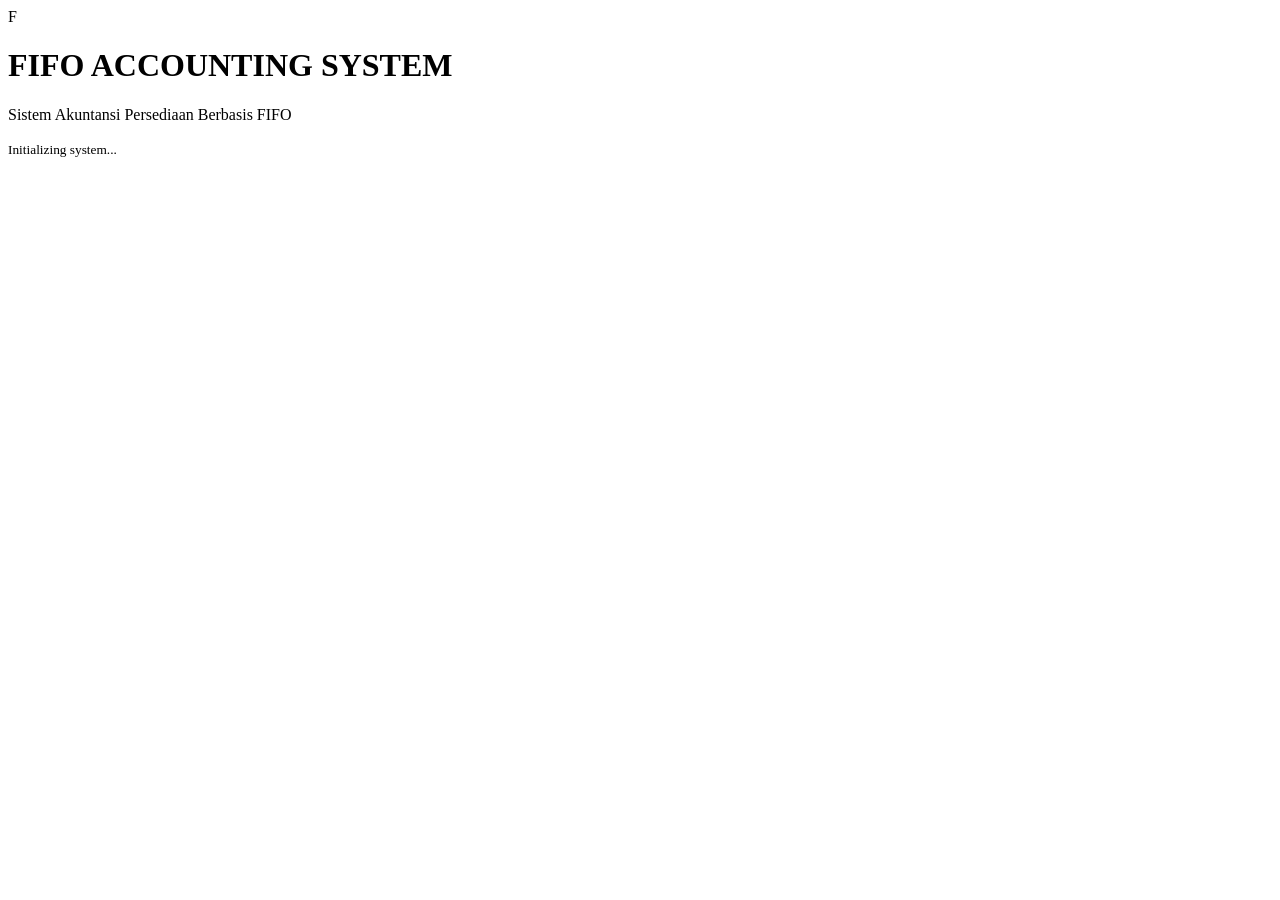
==== index.html @ 77d0306a "Initial commit - FEEV-O FIFO Accounting System" ====
<!DOCTYPE html>
<html lang="id">

<head>

    <meta charset="UTF-8">

    <meta
        name="viewport"
        content="width=device-width, initial-scale=1.0"
    >

    <title>
        FIFO Accounting System
    </title>

    <link
        rel="stylesheet"
        href="frontend/css/splash.css"
    >

</head>


<body>


<div class="splash-screen">

    <div class="splash-content">


        <!-- LOGO -->

        <div class="splash-logo-wrapper">

            <img
                src="frontend/assets/logo.png"
                alt="FIFO Accounting System"
                class="splash-logo"
                onerror="
                    this.style.display='none';
                    document.getElementById('splashLogoFallback').style.display='flex';
                "
            >

            <div
                id="splashLogoFallback"
                class="splash-logo-fallback"
            >
                F
            </div>

        </div>


        <!-- BRAND -->

        <h1>
            FIFO ACCOUNTING SYSTEM
        </h1>

        <p>
            Sistem Akuntansi Persediaan Berbasis FIFO
        </p>


        <!-- LOADING -->

        <div class="splash-loading">

            <span></span>
            <span></span>
            <span></span>

        </div>


        <small>
            Initializing system...
        </small>


    </div>

</div>


<script>

    /*
       DEMO SESSION

       Login tidak menggunakan Supabase Auth.
       Session hanya disimpan di browser.
    */

    const SESSION_KEY =
        "fifo_demo_session_v2";


    const session =
        localStorage.getItem(
            SESSION_KEY
        );


    setTimeout(
        function () {

            if (session) {

                /*
                   Sudah login
                */

                window.location.href =
                    "frontend/html/dashboard.html";

            } else {

                /*
                   Belum login
                */

                window.location.href =
                    "frontend/html/login.html";

            }

        },
        1200
    );

</script>


</body>

</html>
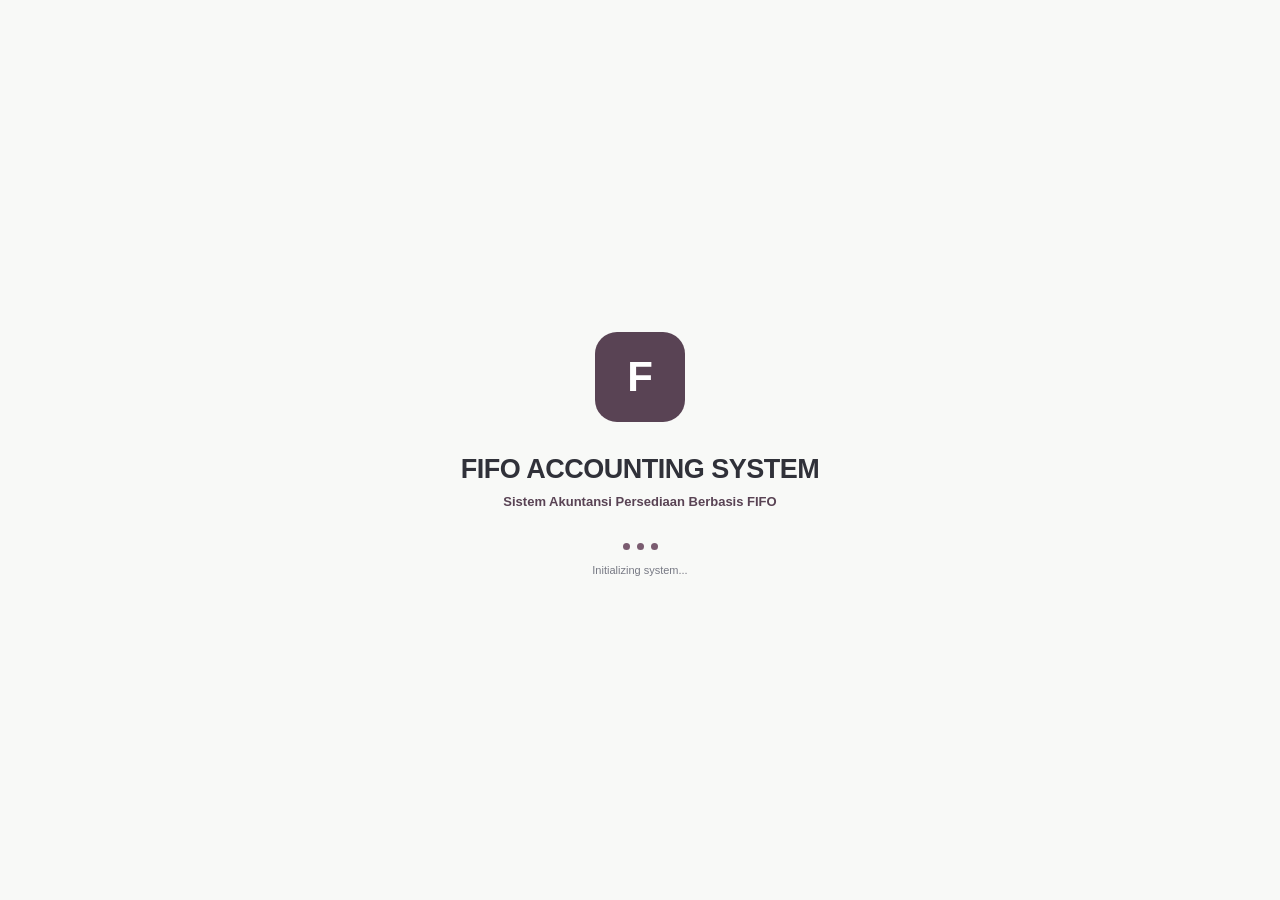
==== commit 13cef7cc: "Fix GitHub Pages paths" ====
--- a/index.html
+++ b/index.html
@@ -16,7 +16,7 @@
 
     <link
         rel="stylesheet"
-        href="frontend/css/splash.css"
+        href="Frontend/CSS/splash.css"
     >
 
 </head>
@@ -35,7 +35,7 @@
         <div class="splash-logo-wrapper">
 
             <img
-                src="frontend/assets/logo.png"
+                src="Frontend/ASSETS/logo.png"
                 alt="FIFO Accounting System"
                 class="splash-logo"
                 onerror="
@@ -115,7 +115,7 @@
                 */
 
                 window.location.href =
-                    "frontend/html/dashboard.html";
+                    "Frontend/HTML/dashboard.html";
 
             } else {
 
@@ -124,7 +124,7 @@
                 */
 
                 window.location.href =
-                    "frontend/html/login.html";
+                    "Frontend/HTML/login.html";
 
             }
 
--- a/Frontend/CSS/splash.css
+++ b/Frontend/CSS/splash.css
@@ -0,0 +1,235 @@
+/* =========================================================
+   FIFO ACCOUNTING SYSTEM
+   SPLASH SCREEN
+========================================================= */
+
+* {
+    box-sizing: border-box;
+}
+
+
+html,
+body {
+    margin: 0;
+    padding: 0;
+    width: 100%;
+    min-height: 100%;
+}
+
+
+body {
+    font-family: "Inter", sans-serif;
+    background: #f8f9f7;
+    color: #303139;
+}
+
+
+/* =========================================================
+   SPLASH
+========================================================= */
+
+.splash-screen {
+
+    width: 100%;
+    min-height: 100vh;
+
+    display: flex;
+
+    align-items: center;
+
+    justify-content: center;
+
+    padding: 30px;
+
+}
+
+
+.splash-content {
+
+    width: 100%;
+    max-width: 520px;
+
+    display: flex;
+
+    flex-direction: column;
+
+    align-items: center;
+
+    justify-content: center;
+
+    text-align: center;
+
+}
+
+
+/* =========================================================
+   LOGO
+========================================================= */
+
+.splash-logo-wrapper {
+
+    width: 105px;
+    height: 105px;
+
+    margin-bottom: 25px;
+
+    display: flex;
+
+    align-items: center;
+
+    justify-content: center;
+
+}
+
+
+.splash-logo {
+
+    width: 105px;
+    height: 105px;
+
+    object-fit: contain;
+
+}
+
+
+.splash-logo-fallback {
+
+    width: 90px;
+    height: 90px;
+
+    border-radius: 22px;
+
+    display: flex;
+
+    align-items: center;
+
+    justify-content: center;
+
+    background: #594354;
+
+    color: white;
+
+    font-family: "Poppins", sans-serif;
+
+    font-size: 42px;
+
+    font-weight: 800;
+
+}
+
+
+/* =========================================================
+   BRAND
+========================================================= */
+
+.splash-content h1 {
+
+    margin: 0;
+
+    font-family: "Poppins", sans-serif;
+
+    font-size: 27px;
+
+    font-weight: 800;
+
+    letter-spacing: -0.5px;
+
+    color: #303139;
+
+}
+
+
+.splash-content p {
+
+    margin: 9px 0 0;
+
+    font-family: "Inter", sans-serif;
+
+    font-size: 13px;
+
+    font-weight: 700;
+
+    color: #594354;
+
+}
+
+
+/* =========================================================
+   LOADING
+========================================================= */
+
+.splash-loading {
+
+    margin-top: 34px;
+
+    display: flex;
+
+    align-items: center;
+
+    gap: 7px;
+
+}
+
+
+.splash-loading span {
+
+    width: 7px;
+    height: 7px;
+
+    border-radius: 50%;
+
+    background: #7a5c70;
+
+    animation: splashPulse 1.2s infinite ease-in-out;
+
+}
+
+
+.splash-loading span:nth-child(2) {
+
+    animation-delay: 0.15s;
+
+}
+
+
+.splash-loading span:nth-child(3) {
+
+    animation-delay: 0.3s;
+
+}
+
+
+@keyframes splashPulse {
+
+    0%,
+    80%,
+    100% {
+
+        opacity: 0.25;
+
+        transform: scale(0.8);
+
+    }
+
+    40% {
+
+        opacity: 1;
+
+        transform: scale(1);
+
+    }
+
+}
+
+
+.splash-content small {
+
+    margin-top: 14px;
+
+    font-size: 11px;
+
+    font-weight: 500;
+
+    color: #777984;
+
+}
